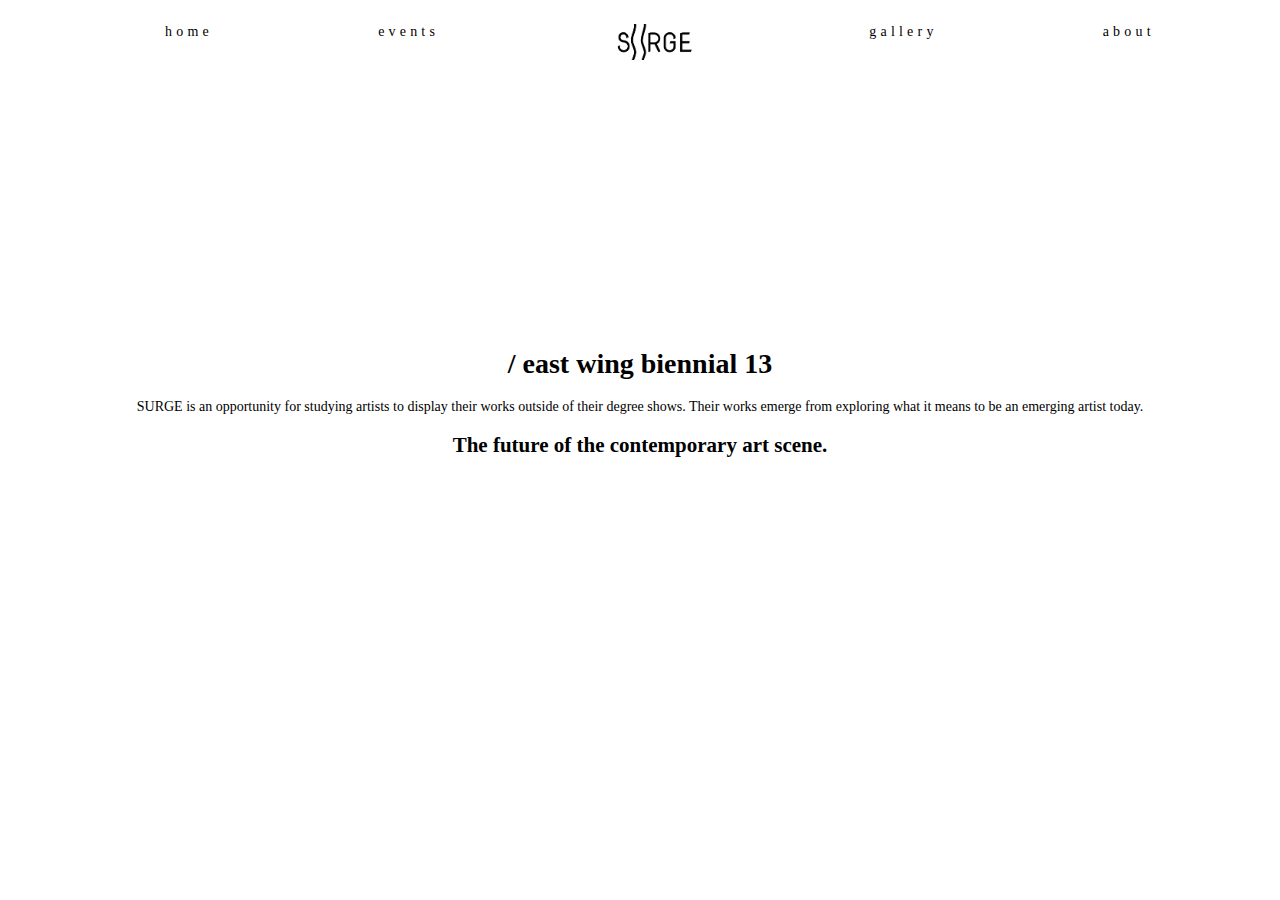
==== index.html @ 56100e1a "Nav logo centered and flex spaced evenly" ====
<!DOCTYPE html>
<html>

<head>
 <meta charset="utf-8">
 <meta name="viewport" content="width=device-width, initial-scale=1">
 <link rel="stylesheet" type="text/css" href="./css/styles.css">
</head>

<body>

 <!--trying to make navigation that gets smaller on scroll-->
 <div class="navbar">
   <ul id=mainnav>
  <li><a href="#">Home</a></li>
  <li><a href="/page2">Events</a></li>
  <li><a href='#index.html' class="logo"> <img src="./images/surgelogo.png" alt="surgelogo" width="100px"></a></li>
  <li><a href="#">Gallery</a></li>
  <li><a href="#">About</a></li>
</ul>
 </div>

 <div class="main">
   <h1>/ east wing biennial 13</h1>
   <p> SURGE is an opportunity for studying artists to display their works outside of their degree shows. Their works emerge from exploring what it means to be an emerging artist today. </p>

   <h2>The future of the contemporary art scene.</h2>

</div>



</body>

</html>
---- css/styles.css ----
body{
  font-family:"Avenir Next","sans-serif";
	margin: 0;
  font-size: 14px;
  color: black;
}

ul {
  list-style: none;
  display: flex;
  justify-content: space-evenly;
}

/*Styling the top navigation bar*/
.navbar {
	overflow: hidden;
	background-color: white;
  text-transform: lowercase;
  font-size: 14px;
  letter-spacing: 0.3em;
  padding-top: 10px
}

/*Styling the navbar links (my buttons)*/
.navbar a{
	color: black;
	text-align: center;
	padding: 18px 40px;
	text-decoration: none;
}
.navbar a.logo {
  padding-top: 10px;
}

/*Change colour of link on hover in navbar*/
.navbar a:hover{
	color: rgb(49 19 124);
  text-transform: lowercase;
  font-size: 16px;
}

.main {
  float: center;
  display: block;
  text-align: center;
  margin: 30vh 10vw
}
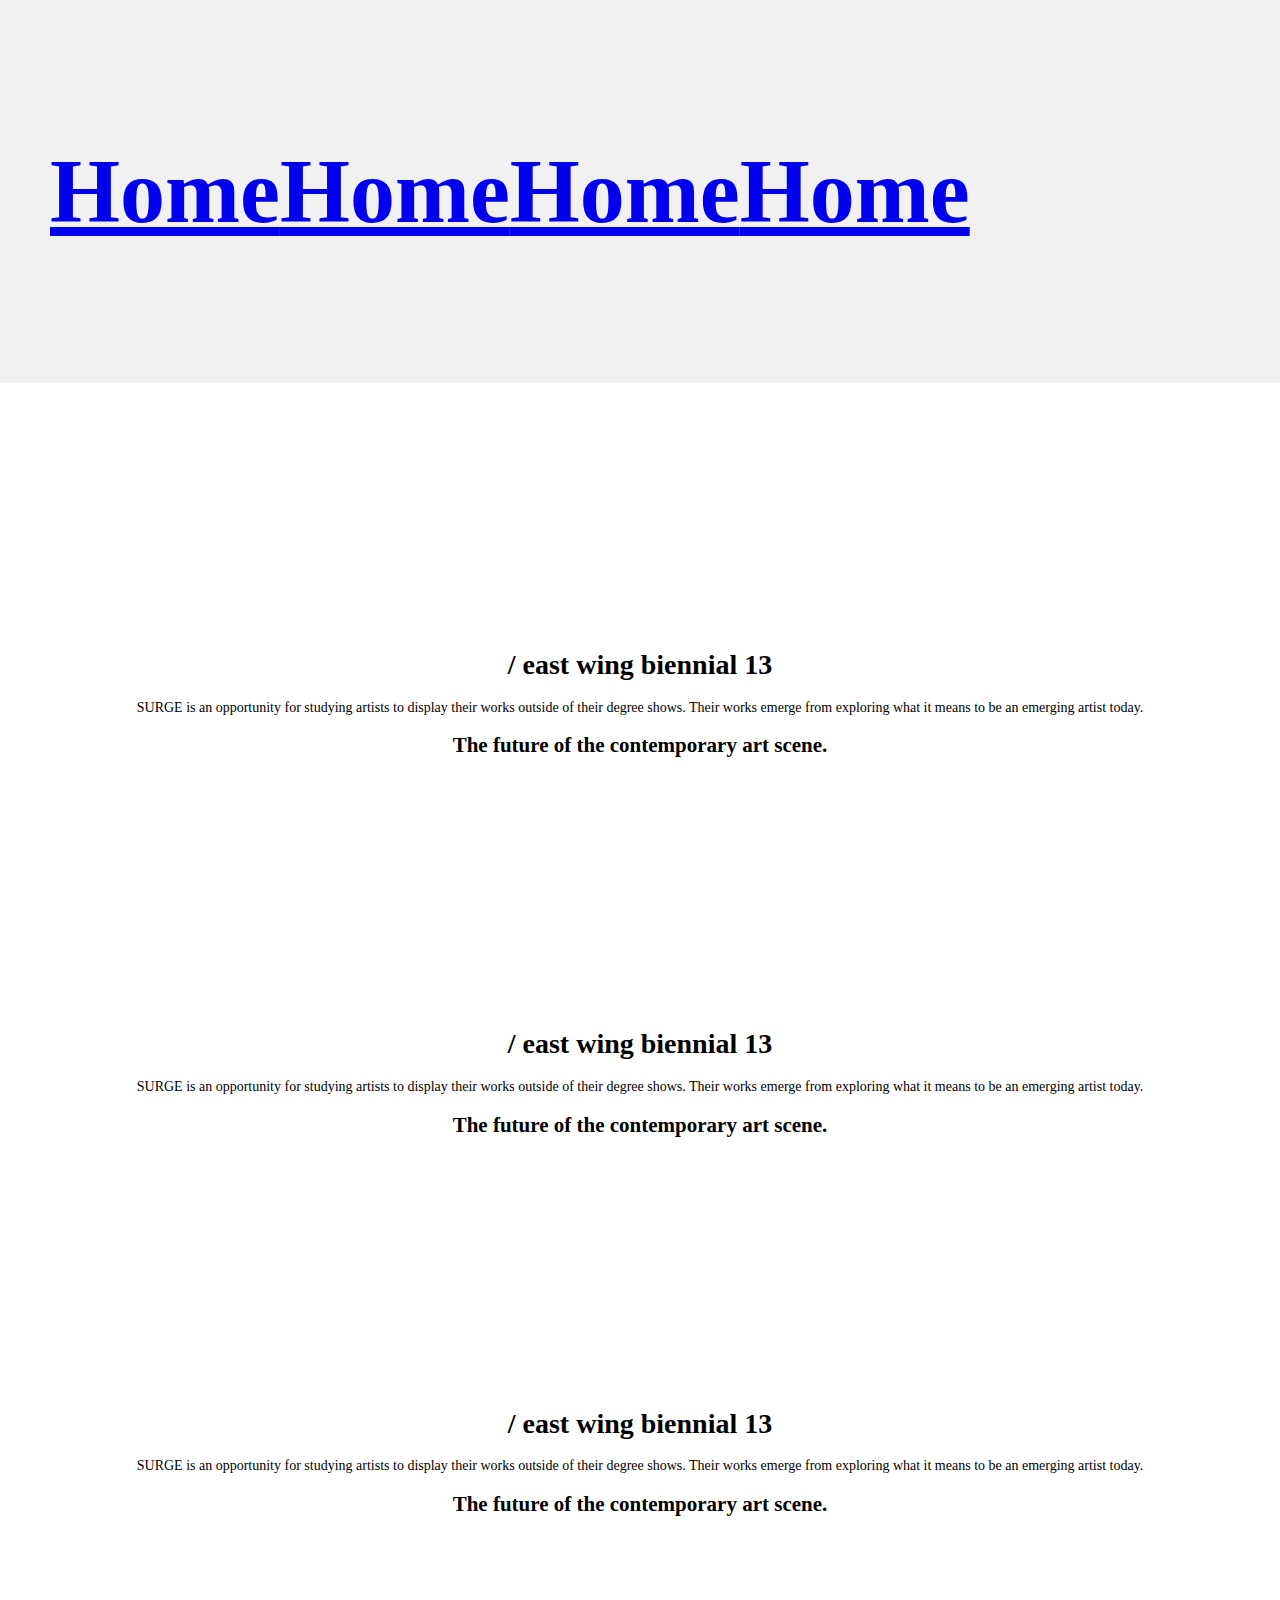
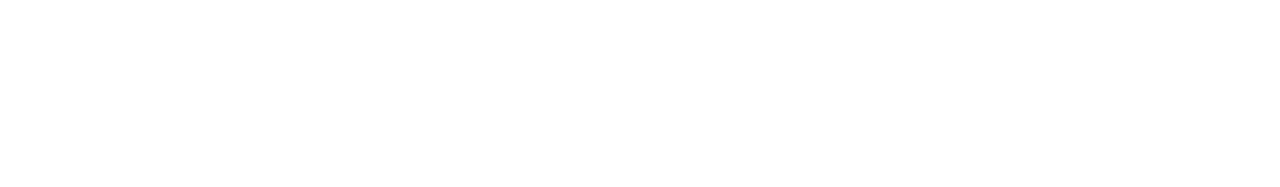
==== commit bb71b46b: "Nav Bar that decreases on scroll" ====
--- a/index.html
+++ b/index.html
@@ -9,16 +9,14 @@
 
 <body>
 
- <!--trying to make navigation that gets smaller on scroll-->
- <div class="navbar">
-   <ul id=mainnav>
-  <li><a href="#">Home</a></li>
-  <li><a href="/page2">Events</a></li>
-  <li><a href='#index.html' class="logo"> <img src="./images/surgelogo.png" alt="surgelogo" width="100px"></a></li>
-  <li><a href="#">Gallery</a></li>
-  <li><a href="#">About</a></li>
+<div id="header">
+  <ul id=headerbuttons>
+  <li><a href='#'>Home</a></li>
+  <li><a href='#'>Home</a></li>
+  <li><a href='#'>Home</a></li>
+  <li><a href='#'>Home</a></li>
 </ul>
- </div>
+</div>
 
  <div class="main">
    <h1>/ east wing biennial 13</h1>
@@ -27,8 +25,29 @@
    <h2>The future of the contemporary art scene.</h2>
 
 </div>
+<div class="main">
+  <h1>/ east wing biennial 13</h1>
+  <p> SURGE is an opportunity for studying artists to display their works outside of their degree shows. Their works emerge from exploring what it means to be an emerging artist today. </p>
 
+  <h2>The future of the contemporary art scene.</h2>
 
+</div>
+<div class="main">
+  <h1>/ east wing biennial 13</h1>
+  <p> SURGE is an opportunity for studying artists to display their works outside of their degree shows. Their works emerge from exploring what it means to be an emerging artist today. </p>
+
+  <h2>The future of the contemporary art scene.</h2>
+
+</div>
+<div class="main">
+  <h1>/ east wing biennial 13</h1>
+  <p> SURGE is an opportunity for studying artists to display their works outside of their degree shows. Their works emerge from exploring what it means to be an emerging artist today. </p>
+
+  <h2>The future of the contemporary art scene.</h2>
+
+</div>
+
+<script src="js/script.js"></script>
 
 </body>
 
--- a/css/styles.css
+++ b/css/styles.css
@@ -8,35 +8,20 @@
 ul {
   list-style: none;
   display: flex;
-  justify-content: space-evenly;
+  flex-align: space-evenly;
 }
 
-/*Styling the top navigation bar*/
-.navbar {
-	overflow: hidden;
-	background-color: white;
-  text-transform: lowercase;
-  font-size: 14px;
-  letter-spacing: 0.3em;
-  padding-top: 10px
-}
-
-/*Styling the navbar links (my buttons)*/
-.navbar a{
-	color: black;
-	text-align: center;
-	padding: 18px 40px;
-	text-decoration: none;
-}
-.navbar a.logo {
-  padding-top: 10px;
-}
-
-/*Change colour of link on hover in navbar*/
-.navbar a:hover{
-	color: rgb(49 19 124);
-  text-transform: lowercase;
-  font-size: 16px;
+#header {
+  background-color: #f1f1f1;
+  padding: 50px 10px;
+  color: black;
+  text-align: center;
+  font-size: 90px;
+  font-weight: bold;
+  position: fixed;
+  top: 0;
+  width: 100%;
+  transition: 0.2s;
 }
 
 .main {
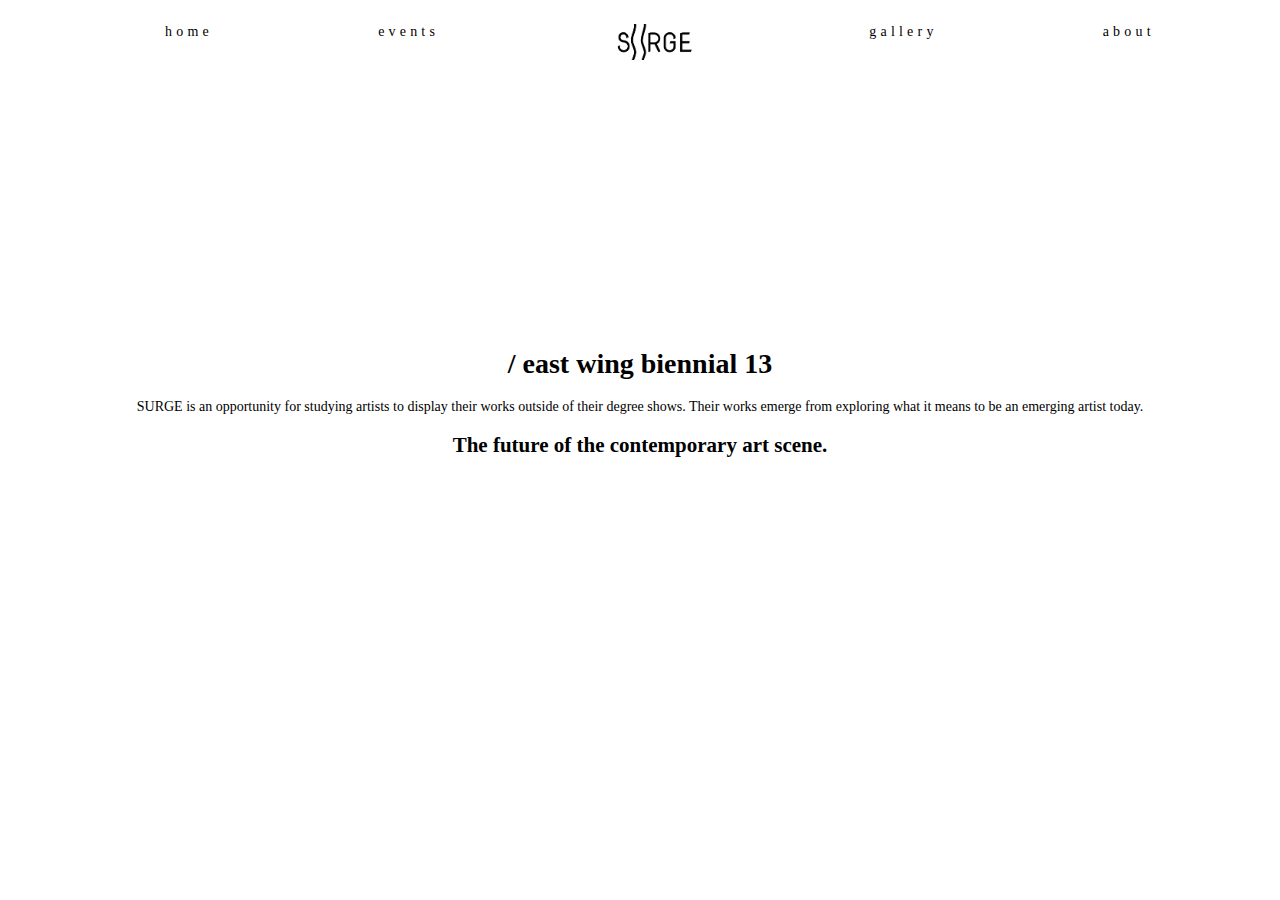
==== commit 8c997567: "Revert "Nav Bar that decreases on scroll"" ====
--- a/index.html
+++ b/index.html
@@ -9,14 +9,16 @@
 
 <body>
 
-<div id="header">
-  <ul id=headerbuttons>
-  <li><a href='#'>Home</a></li>
-  <li><a href='#'>Home</a></li>
-  <li><a href='#'>Home</a></li>
-  <li><a href='#'>Home</a></li>
+ <!--trying to make navigation that gets smaller on scroll-->
+ <div class="navbar">
+   <ul id=mainnav>
+  <li><a href="#">Home</a></li>
+  <li><a href="/page2">Events</a></li>
+  <li><a href='#index.html' class="logo"> <img src="./images/surgelogo.png" alt="surgelogo" width="100px"></a></li>
+  <li><a href="#">Gallery</a></li>
+  <li><a href="#">About</a></li>
 </ul>
-</div>
+ </div>
 
  <div class="main">
    <h1>/ east wing biennial 13</h1>
@@ -25,29 +27,8 @@
    <h2>The future of the contemporary art scene.</h2>
 
 </div>
-<div class="main">
-  <h1>/ east wing biennial 13</h1>
-  <p> SURGE is an opportunity for studying artists to display their works outside of their degree shows. Their works emerge from exploring what it means to be an emerging artist today. </p>
 
-  <h2>The future of the contemporary art scene.</h2>
 
-</div>
-<div class="main">
-  <h1>/ east wing biennial 13</h1>
-  <p> SURGE is an opportunity for studying artists to display their works outside of their degree shows. Their works emerge from exploring what it means to be an emerging artist today. </p>
-
-  <h2>The future of the contemporary art scene.</h2>
-
-</div>
-<div class="main">
-  <h1>/ east wing biennial 13</h1>
-  <p> SURGE is an opportunity for studying artists to display their works outside of their degree shows. Their works emerge from exploring what it means to be an emerging artist today. </p>
-
-  <h2>The future of the contemporary art scene.</h2>
-
-</div>
-
-<script src="js/script.js"></script>
 
 </body>
 
--- a/css/styles.css
+++ b/css/styles.css
@@ -8,20 +8,35 @@
 ul {
   list-style: none;
   display: flex;
-  flex-align: space-evenly;
+  justify-content: space-evenly;
 }
 
-#header {
-  background-color: #f1f1f1;
-  padding: 50px 10px;
-  color: black;
-  text-align: center;
-  font-size: 90px;
-  font-weight: bold;
-  position: fixed;
-  top: 0;
-  width: 100%;
-  transition: 0.2s;
+/*Styling the top navigation bar*/
+.navbar {
+	overflow: hidden;
+	background-color: white;
+  text-transform: lowercase;
+  font-size: 14px;
+  letter-spacing: 0.3em;
+  padding-top: 10px
+}
+
+/*Styling the navbar links (my buttons)*/
+.navbar a{
+	color: black;
+	text-align: center;
+	padding: 18px 40px;
+	text-decoration: none;
+}
+.navbar a.logo {
+  padding-top: 10px;
+}
+
+/*Change colour of link on hover in navbar*/
+.navbar a:hover{
+	color: rgb(49 19 124);
+  text-transform: lowercase;
+  font-size: 16px;
 }
 
 .main {
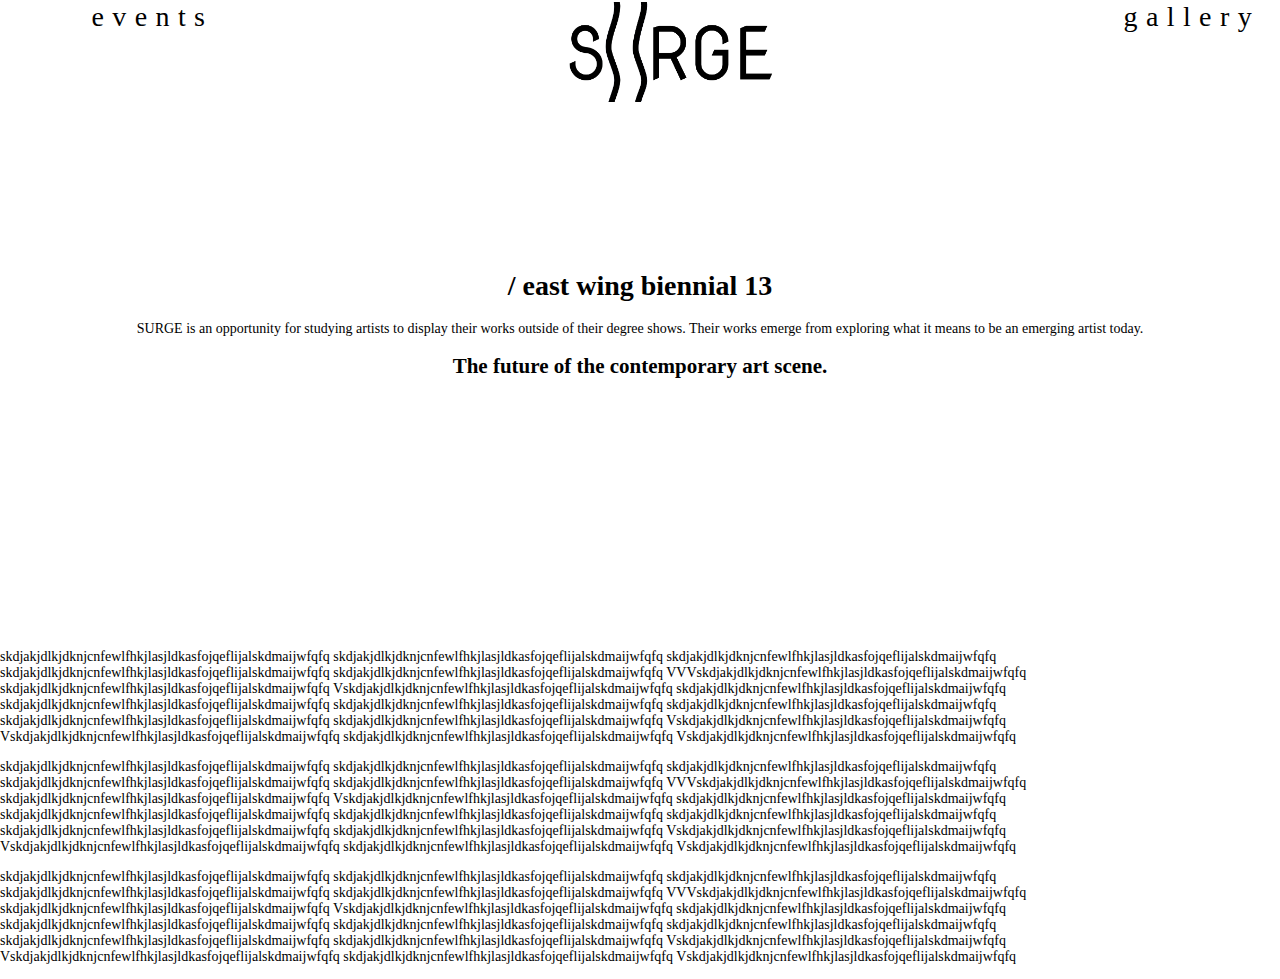
==== commit 303d3603: "Added Nav Wrapper" ====
--- a/index.html
+++ b/index.html
@@ -10,15 +10,19 @@
 <body>
 
  <!--trying to make navigation that gets smaller on scroll-->
+ <nav role="navigation">
+     <div id="nav-wrapper">
  <div class="navbar">
    <ul id=mainnav>
   <li><a href="#">Home</a></li>
   <li><a href="/page2">Events</a></li>
-  <li><a href='#index.html' class="logo"> <img src="./images/surgelogo.png" alt="surgelogo" width="100px"></a></li>
+  <li><a href='#index.html' id="logo"> <img src="./images/surgelogo.png" alt="surgelogo" height="50px"></a></li>
   <li><a href="#">Gallery</a></li>
   <li><a href="#">About</a></li>
 </ul>
  </div>
+</div>
+</nav>
 
  <div class="main">
    <h1>/ east wing biennial 13</h1>
@@ -28,8 +32,66 @@
 
 </div>
 
+<p> skdjakjdlkjdknjcnfewlfhkjlasjldkasfojqeflijalskdmaijwfqfq
+  skdjakjdlkjdknjcnfewlfhkjlasjldkasfojqeflijalskdmaijwfqfq
+  skdjakjdlkjdknjcnfewlfhkjlasjldkasfojqeflijalskdmaijwfqfq
+  skdjakjdlkjdknjcnfewlfhkjlasjldkasfojqeflijalskdmaijwfqfq
+  skdjakjdlkjdknjcnfewlfhkjlasjldkasfojqeflijalskdmaijwfqfq
+VVVskdjakjdlkjdknjcnfewlfhkjlasjldkasfojqeflijalskdmaijwfqfq
+skdjakjdlkjdknjcnfewlfhkjlasjldkasfojqeflijalskdmaijwfqfq
+Vskdjakjdlkjdknjcnfewlfhkjlasjldkasfojqeflijalskdmaijwfqfq
+skdjakjdlkjdknjcnfewlfhkjlasjldkasfojqeflijalskdmaijwfqfq
+skdjakjdlkjdknjcnfewlfhkjlasjldkasfojqeflijalskdmaijwfqfq
+skdjakjdlkjdknjcnfewlfhkjlasjldkasfojqeflijalskdmaijwfqfq
+skdjakjdlkjdknjcnfewlfhkjlasjldkasfojqeflijalskdmaijwfqfq
+skdjakjdlkjdknjcnfewlfhkjlasjldkasfojqeflijalskdmaijwfqfq
+skdjakjdlkjdknjcnfewlfhkjlasjldkasfojqeflijalskdmaijwfqfq
+Vskdjakjdlkjdknjcnfewlfhkjlasjldkasfojqeflijalskdmaijwfqfq
+Vskdjakjdlkjdknjcnfewlfhkjlasjldkasfojqeflijalskdmaijwfqfq
+skdjakjdlkjdknjcnfewlfhkjlasjldkasfojqeflijalskdmaijwfqfq
+Vskdjakjdlkjdknjcnfewlfhkjlasjldkasfojqeflijalskdmaijwfqfq
+</p>
+<p> skdjakjdlkjdknjcnfewlfhkjlasjldkasfojqeflijalskdmaijwfqfq
+  skdjakjdlkjdknjcnfewlfhkjlasjldkasfojqeflijalskdmaijwfqfq
+  skdjakjdlkjdknjcnfewlfhkjlasjldkasfojqeflijalskdmaijwfqfq
+  skdjakjdlkjdknjcnfewlfhkjlasjldkasfojqeflijalskdmaijwfqfq
+  skdjakjdlkjdknjcnfewlfhkjlasjldkasfojqeflijalskdmaijwfqfq
+VVVskdjakjdlkjdknjcnfewlfhkjlasjldkasfojqeflijalskdmaijwfqfq
+skdjakjdlkjdknjcnfewlfhkjlasjldkasfojqeflijalskdmaijwfqfq
+Vskdjakjdlkjdknjcnfewlfhkjlasjldkasfojqeflijalskdmaijwfqfq
+skdjakjdlkjdknjcnfewlfhkjlasjldkasfojqeflijalskdmaijwfqfq
+skdjakjdlkjdknjcnfewlfhkjlasjldkasfojqeflijalskdmaijwfqfq
+skdjakjdlkjdknjcnfewlfhkjlasjldkasfojqeflijalskdmaijwfqfq
+skdjakjdlkjdknjcnfewlfhkjlasjldkasfojqeflijalskdmaijwfqfq
+skdjakjdlkjdknjcnfewlfhkjlasjldkasfojqeflijalskdmaijwfqfq
+skdjakjdlkjdknjcnfewlfhkjlasjldkasfojqeflijalskdmaijwfqfq
+Vskdjakjdlkjdknjcnfewlfhkjlasjldkasfojqeflijalskdmaijwfqfq
+Vskdjakjdlkjdknjcnfewlfhkjlasjldkasfojqeflijalskdmaijwfqfq
+skdjakjdlkjdknjcnfewlfhkjlasjldkasfojqeflijalskdmaijwfqfq
+Vskdjakjdlkjdknjcnfewlfhkjlasjldkasfojqeflijalskdmaijwfqfq
+</p>
+<p> skdjakjdlkjdknjcnfewlfhkjlasjldkasfojqeflijalskdmaijwfqfq
+  skdjakjdlkjdknjcnfewlfhkjlasjldkasfojqeflijalskdmaijwfqfq
+  skdjakjdlkjdknjcnfewlfhkjlasjldkasfojqeflijalskdmaijwfqfq
+  skdjakjdlkjdknjcnfewlfhkjlasjldkasfojqeflijalskdmaijwfqfq
+  skdjakjdlkjdknjcnfewlfhkjlasjldkasfojqeflijalskdmaijwfqfq
+VVVskdjakjdlkjdknjcnfewlfhkjlasjldkasfojqeflijalskdmaijwfqfq
+skdjakjdlkjdknjcnfewlfhkjlasjldkasfojqeflijalskdmaijwfqfq
+Vskdjakjdlkjdknjcnfewlfhkjlasjldkasfojqeflijalskdmaijwfqfq
+skdjakjdlkjdknjcnfewlfhkjlasjldkasfojqeflijalskdmaijwfqfq
+skdjakjdlkjdknjcnfewlfhkjlasjldkasfojqeflijalskdmaijwfqfq
+skdjakjdlkjdknjcnfewlfhkjlasjldkasfojqeflijalskdmaijwfqfq
+skdjakjdlkjdknjcnfewlfhkjlasjldkasfojqeflijalskdmaijwfqfq
+skdjakjdlkjdknjcnfewlfhkjlasjldkasfojqeflijalskdmaijwfqfq
+skdjakjdlkjdknjcnfewlfhkjlasjldkasfojqeflijalskdmaijwfqfq
+Vskdjakjdlkjdknjcnfewlfhkjlasjldkasfojqeflijalskdmaijwfqfq
+Vskdjakjdlkjdknjcnfewlfhkjlasjldkasfojqeflijalskdmaijwfqfq
+skdjakjdlkjdknjcnfewlfhkjlasjldkasfojqeflijalskdmaijwfqfq
+Vskdjakjdlkjdknjcnfewlfhkjlasjldkasfojqeflijalskdmaijwfqfq
+</p>
 
 
+<script src="js/script.js"></script>
 </body>
 
 </html>
--- a/css/styles.css
+++ b/css/styles.css
@@ -10,7 +10,12 @@
   display: flex;
   justify-content: space-evenly;
 }
-
+#nav-wrapper {
+    position: fixed;
+    top: 0; left: 0;
+    width: 100%;
+    scale: 2;
+}
 /*Styling the top navigation bar*/
 .navbar {
 	overflow: hidden;
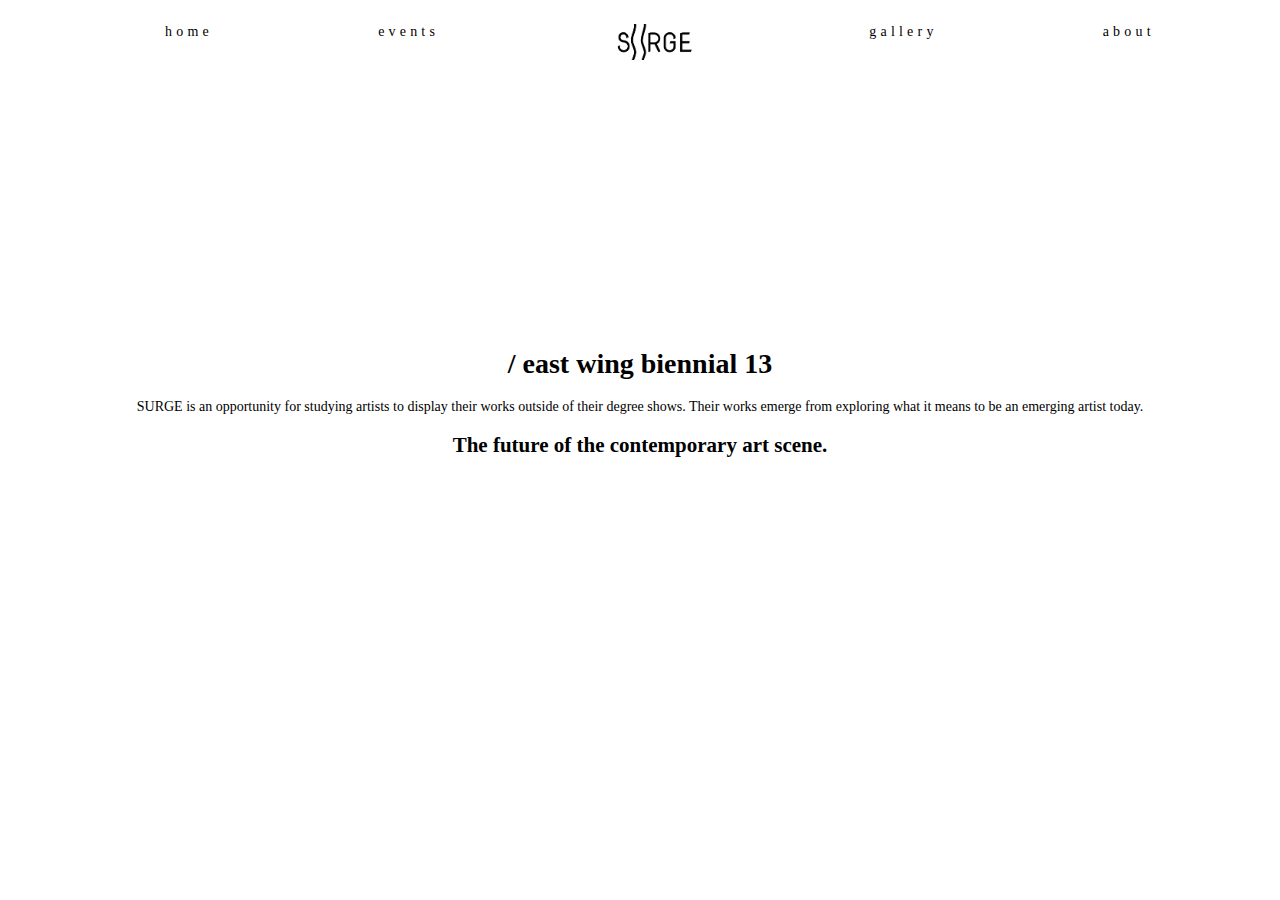
==== commit 38639d0c: "Revert "Added Nav Wrapper"" ====
--- a/index.html
+++ b/index.html
@@ -10,19 +10,15 @@
 <body>
 
  <!--trying to make navigation that gets smaller on scroll-->
- <nav role="navigation">
-     <div id="nav-wrapper">
  <div class="navbar">
    <ul id=mainnav>
   <li><a href="#">Home</a></li>
   <li><a href="/page2">Events</a></li>
-  <li><a href='#index.html' id="logo"> <img src="./images/surgelogo.png" alt="surgelogo" height="50px"></a></li>
+  <li><a href='#index.html' class="logo"> <img src="./images/surgelogo.png" alt="surgelogo" width="100px"></a></li>
   <li><a href="#">Gallery</a></li>
   <li><a href="#">About</a></li>
 </ul>
  </div>
-</div>
-</nav>
 
  <div class="main">
    <h1>/ east wing biennial 13</h1>
@@ -32,66 +28,8 @@
 
 </div>
 
-<p> skdjakjdlkjdknjcnfewlfhkjlasjldkasfojqeflijalskdmaijwfqfq
-  skdjakjdlkjdknjcnfewlfhkjlasjldkasfojqeflijalskdmaijwfqfq
-  skdjakjdlkjdknjcnfewlfhkjlasjldkasfojqeflijalskdmaijwfqfq
-  skdjakjdlkjdknjcnfewlfhkjlasjldkasfojqeflijalskdmaijwfqfq
-  skdjakjdlkjdknjcnfewlfhkjlasjldkasfojqeflijalskdmaijwfqfq
-VVVskdjakjdlkjdknjcnfewlfhkjlasjldkasfojqeflijalskdmaijwfqfq
-skdjakjdlkjdknjcnfewlfhkjlasjldkasfojqeflijalskdmaijwfqfq
-Vskdjakjdlkjdknjcnfewlfhkjlasjldkasfojqeflijalskdmaijwfqfq
-skdjakjdlkjdknjcnfewlfhkjlasjldkasfojqeflijalskdmaijwfqfq
-skdjakjdlkjdknjcnfewlfhkjlasjldkasfojqeflijalskdmaijwfqfq
-skdjakjdlkjdknjcnfewlfhkjlasjldkasfojqeflijalskdmaijwfqfq
-skdjakjdlkjdknjcnfewlfhkjlasjldkasfojqeflijalskdmaijwfqfq
-skdjakjdlkjdknjcnfewlfhkjlasjldkasfojqeflijalskdmaijwfqfq
-skdjakjdlkjdknjcnfewlfhkjlasjldkasfojqeflijalskdmaijwfqfq
-Vskdjakjdlkjdknjcnfewlfhkjlasjldkasfojqeflijalskdmaijwfqfq
-Vskdjakjdlkjdknjcnfewlfhkjlasjldkasfojqeflijalskdmaijwfqfq
-skdjakjdlkjdknjcnfewlfhkjlasjldkasfojqeflijalskdmaijwfqfq
-Vskdjakjdlkjdknjcnfewlfhkjlasjldkasfojqeflijalskdmaijwfqfq
-</p>
-<p> skdjakjdlkjdknjcnfewlfhkjlasjldkasfojqeflijalskdmaijwfqfq
-  skdjakjdlkjdknjcnfewlfhkjlasjldkasfojqeflijalskdmaijwfqfq
-  skdjakjdlkjdknjcnfewlfhkjlasjldkasfojqeflijalskdmaijwfqfq
-  skdjakjdlkjdknjcnfewlfhkjlasjldkasfojqeflijalskdmaijwfqfq
-  skdjakjdlkjdknjcnfewlfhkjlasjldkasfojqeflijalskdmaijwfqfq
-VVVskdjakjdlkjdknjcnfewlfhkjlasjldkasfojqeflijalskdmaijwfqfq
-skdjakjdlkjdknjcnfewlfhkjlasjldkasfojqeflijalskdmaijwfqfq
-Vskdjakjdlkjdknjcnfewlfhkjlasjldkasfojqeflijalskdmaijwfqfq
-skdjakjdlkjdknjcnfewlfhkjlasjldkasfojqeflijalskdmaijwfqfq
-skdjakjdlkjdknjcnfewlfhkjlasjldkasfojqeflijalskdmaijwfqfq
-skdjakjdlkjdknjcnfewlfhkjlasjldkasfojqeflijalskdmaijwfqfq
-skdjakjdlkjdknjcnfewlfhkjlasjldkasfojqeflijalskdmaijwfqfq
-skdjakjdlkjdknjcnfewlfhkjlasjldkasfojqeflijalskdmaijwfqfq
-skdjakjdlkjdknjcnfewlfhkjlasjldkasfojqeflijalskdmaijwfqfq
-Vskdjakjdlkjdknjcnfewlfhkjlasjldkasfojqeflijalskdmaijwfqfq
-Vskdjakjdlkjdknjcnfewlfhkjlasjldkasfojqeflijalskdmaijwfqfq
-skdjakjdlkjdknjcnfewlfhkjlasjldkasfojqeflijalskdmaijwfqfq
-Vskdjakjdlkjdknjcnfewlfhkjlasjldkasfojqeflijalskdmaijwfqfq
-</p>
-<p> skdjakjdlkjdknjcnfewlfhkjlasjldkasfojqeflijalskdmaijwfqfq
-  skdjakjdlkjdknjcnfewlfhkjlasjldkasfojqeflijalskdmaijwfqfq
-  skdjakjdlkjdknjcnfewlfhkjlasjldkasfojqeflijalskdmaijwfqfq
-  skdjakjdlkjdknjcnfewlfhkjlasjldkasfojqeflijalskdmaijwfqfq
-  skdjakjdlkjdknjcnfewlfhkjlasjldkasfojqeflijalskdmaijwfqfq
-VVVskdjakjdlkjdknjcnfewlfhkjlasjldkasfojqeflijalskdmaijwfqfq
-skdjakjdlkjdknjcnfewlfhkjlasjldkasfojqeflijalskdmaijwfqfq
-Vskdjakjdlkjdknjcnfewlfhkjlasjldkasfojqeflijalskdmaijwfqfq
-skdjakjdlkjdknjcnfewlfhkjlasjldkasfojqeflijalskdmaijwfqfq
-skdjakjdlkjdknjcnfewlfhkjlasjldkasfojqeflijalskdmaijwfqfq
-skdjakjdlkjdknjcnfewlfhkjlasjldkasfojqeflijalskdmaijwfqfq
-skdjakjdlkjdknjcnfewlfhkjlasjldkasfojqeflijalskdmaijwfqfq
-skdjakjdlkjdknjcnfewlfhkjlasjldkasfojqeflijalskdmaijwfqfq
-skdjakjdlkjdknjcnfewlfhkjlasjldkasfojqeflijalskdmaijwfqfq
-Vskdjakjdlkjdknjcnfewlfhkjlasjldkasfojqeflijalskdmaijwfqfq
-Vskdjakjdlkjdknjcnfewlfhkjlasjldkasfojqeflijalskdmaijwfqfq
-skdjakjdlkjdknjcnfewlfhkjlasjldkasfojqeflijalskdmaijwfqfq
-Vskdjakjdlkjdknjcnfewlfhkjlasjldkasfojqeflijalskdmaijwfqfq
-</p>
 
 
-<script src="js/script.js"></script>
 </body>
 
 </html>
--- a/css/styles.css
+++ b/css/styles.css
@@ -10,12 +10,7 @@
   display: flex;
   justify-content: space-evenly;
 }
-#nav-wrapper {
-    position: fixed;
-    top: 0; left: 0;
-    width: 100%;
-    scale: 2;
-}
+
 /*Styling the top navigation bar*/
 .navbar {
 	overflow: hidden;
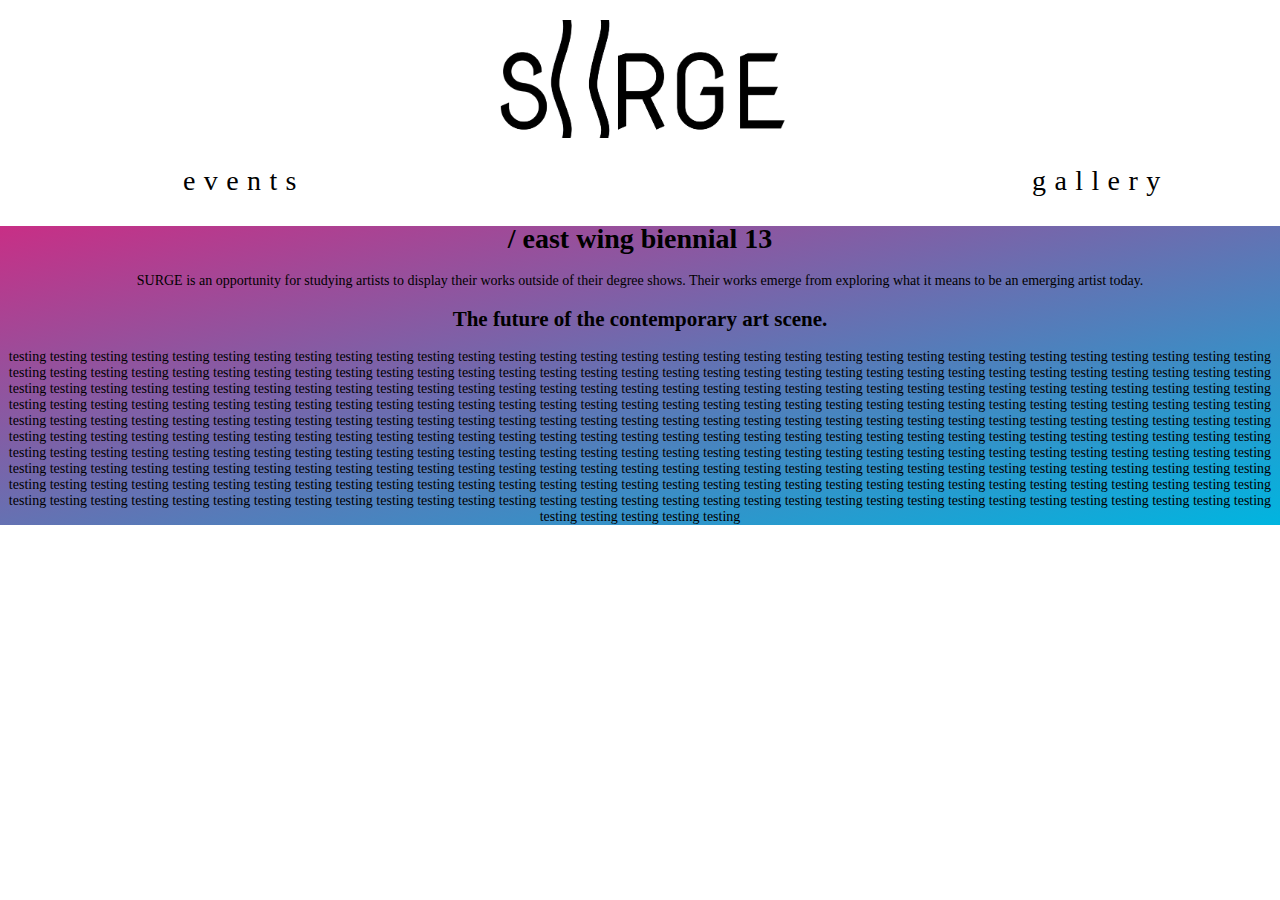
==== commit 7da5727f: "Top Logo and Sticky Nav" ====
--- a/index.html
+++ b/index.html
@@ -8,28 +8,30 @@
 </head>
 
 <body>
-
- <!--trying to make navigation that gets smaller on scroll-->
+  <!--Adding in a logo image above the nav bar-->
+  <div class= "toplogo">
+<a href='#index.html'> <img src="./images/surgelogo.png" alt="surgelogo" width="150px"></a></li>
+ <!--sticky nav bar below logo image-->
+</div>
+<div id=navwrapper>
  <div class="navbar">
-   <ul id=mainnav>
-  <li><a href="#">Home</a></li>
-  <li><a href="/page2">Events</a></li>
-  <li><a href='#index.html' class="logo"> <img src="./images/surgelogo.png" alt="surgelogo" width="100px"></a></li>
-  <li><a href="#">Gallery</a></li>
-  <li><a href="#">About</a></li>
-</ul>
+  <ul id=mainnav>
+    <li><a href="#">Home</a></li>
+    <li><a href="/page2">Events</a></li> <span id=homelogo>
+    <li><a href='#index.html' class="logo"> <img src="./images/surgelogo.png" alt="surgelogo" width="100px"></a></li></span>
+    <li><a href="#">Gallery</a></li>
+    <li><a href="#">About</a></li>
+  </ul>
  </div>
+</div>
 
  <div class="main">
    <h1>/ east wing biennial 13</h1>
    <p> SURGE is an opportunity for studying artists to display their works outside of their degree shows. Their works emerge from exploring what it means to be an emerging artist today. </p>
 
    <h2>The future of the contemporary art scene.</h2>
-
+<p> testing testing testing testing testing testing testing testing testing testing testing testing testing testing testing testing testing testing testing testing testing testing testing testing testing testing testing testing testing testing testing testing testing testing testing testing testing testing testing testing testing testing testing testing testing testing testing testing testing testing testing testing testing testing testing testing testing testing testing testing testing testing testing testing testing testing testing testing testing testing testing testing testing testing testing testing testing testing testing testing testing testing testing testing testing testing testing testing testing testing testing testing testing testing testing testing testing testing testing testing testing testing testing testing testing testing testing testing testing testing testing testing testing testing testing testing testing testing testing testing testing testing testing testing testing testing testing testing testing testing testing testing testing testing testing testing testing testing testing testing testing testing testing testing testing testing testing testing testing testing testing testing testing testing testing testing testing testing testing testing testing testing testing testing testing testing testing testing testing testing testing testing testing testing testing testing testing testing testing testing testing testing testing testing testing testing testing testing testing testing testing testing testing testing testing testing testing testing testing testing testing testing testing testing testing testing testing testing testing testing testing testing testing testing testing testing testing testing testing testing testing testing testing testing testing testing testing testing testing testing testing testing testing testing testing testing testing testing testing testing testing testing testing testing testing testing testing testing testing testing testing testing testing testing testing testing testing testing testing testing testing testing testing testing testing testing testing testing testing testing testing testing testing testing testing testing testing testing testing testing testing testing testing testing testing testing testing testing testing testing testing testing testing testing testing testing testing testing testing testing testing testing testing testing testing testing testing testing testing testing testing testing testing testing testing
+</p>
 </div>
-
-
-
 </body>
-
 </html>
--- a/css/styles.css
+++ b/css/styles.css
@@ -5,13 +5,28 @@
   color: black;
 }
 
-ul {
-  list-style: none;
-  display: flex;
-  justify-content: space-evenly;
+.toplogo img{
+  display: block;
+  margin-left: auto;
+  margin-right: auto;
+  width: 30%;
+  padding-top: 20px;
 }
 
+.toplogo img:hover {
+  -webkit-transform: scaleX(-1);
+  transform: scaleX(-1);
+}
+
+
 /*Styling the top navigation bar*/
+#navwrapper {
+  position: sticky;
+  top: 0; left: 0;
+  width: 100%;
+  scale: 2;
+}
+
 .navbar {
 	overflow: hidden;
 	background-color: white;
@@ -19,8 +34,18 @@
   font-size: 14px;
   letter-spacing: 0.3em;
   padding-top: 10px
+  position: sticky;
 }
 
+#mainnav{
+  list-style: none;
+  display: flex;
+  justify-content: space-evenly;
+}
+
+.navbar img {
+  display: none;
+}
 /*Styling the navbar links (my buttons)*/
 .navbar a{
 	color: black;
@@ -44,4 +69,6 @@
   display: block;
   text-align: center;
   margin: 30vh 10vw
+  background-color: rgb(201, 46, 133); /*For browsers that do not support gradients */
+  background-image:repeating-linear-gradient(to bottom right, rgb(201, 46, 133),rgb(0, 181, 224) );
 }
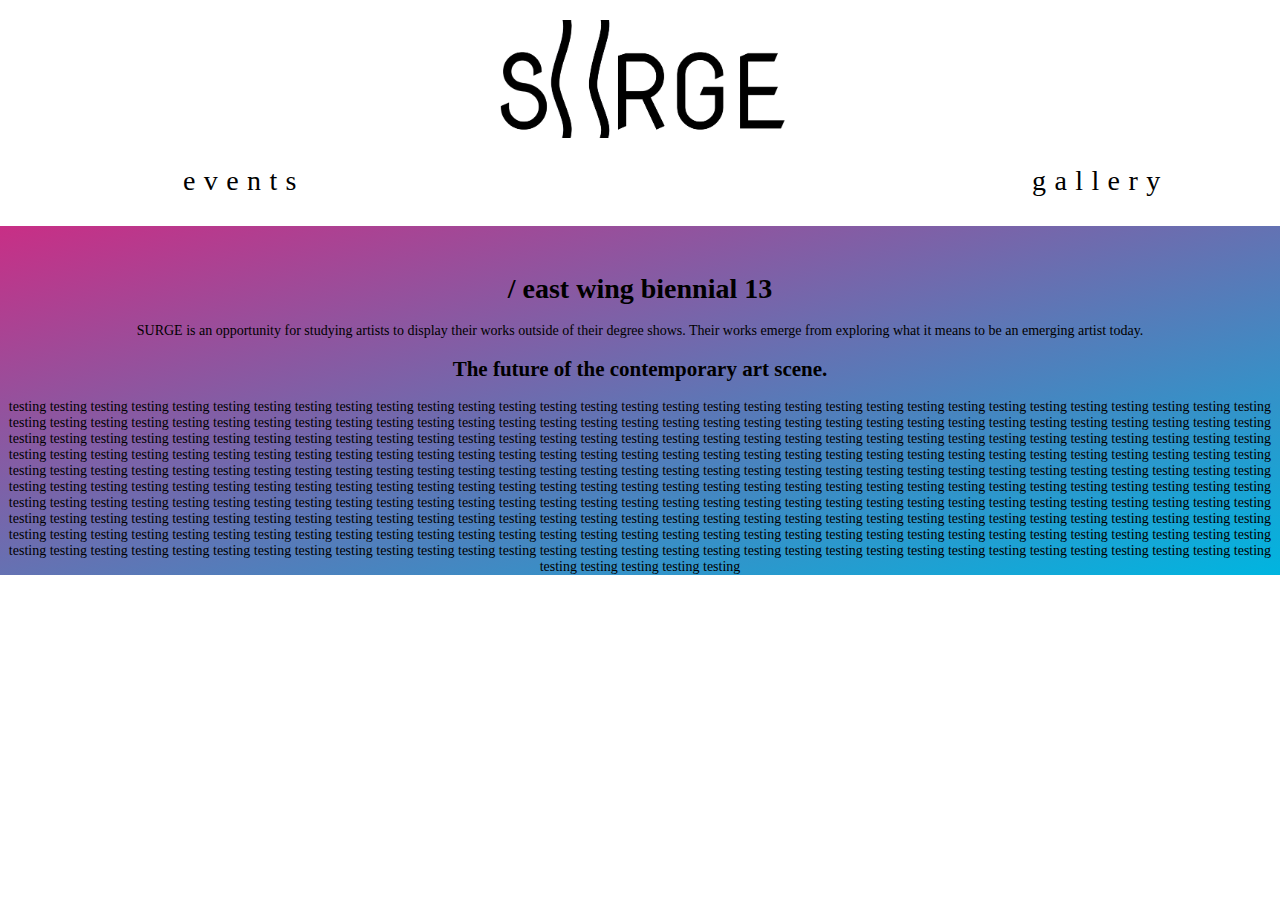
==== commit b362b86b: "Padding for Main h1" ====
--- a/index.html
+++ b/index.html
@@ -11,8 +11,8 @@
   <!--Adding in a logo image above the nav bar-->
   <div class= "toplogo">
 <a href='#index.html'> <img src="./images/surgelogo.png" alt="surgelogo" width="150px"></a></li>
+</div>
  <!--sticky nav bar below logo image-->
-</div>
 <div id=navwrapper>
  <div class="navbar">
   <ul id=mainnav>
--- a/css/styles.css
+++ b/css/styles.css
@@ -17,7 +17,6 @@
   -webkit-transform: scaleX(-1);
   transform: scaleX(-1);
 }
-
 
 /*Styling the top navigation bar*/
 #navwrapper {
@@ -57,12 +56,8 @@
   padding-top: 10px;
 }
 
-/*Change colour of link on hover in navbar*/
-.navbar a:hover{
-	color: rgb(49 19 124);
-  text-transform: lowercase;
-  font-size: 16px;
-}
+/*Change the size of link font hover in navbar*/
+
 
 .main {
   float: center;
@@ -72,3 +67,7 @@
   background-color: rgb(201, 46, 133); /*For browsers that do not support gradients */
   background-image:repeating-linear-gradient(to bottom right, rgb(201, 46, 133),rgb(0, 181, 224) );
 }
+
+.main h1 {
+  padding-top: 50px;
+}
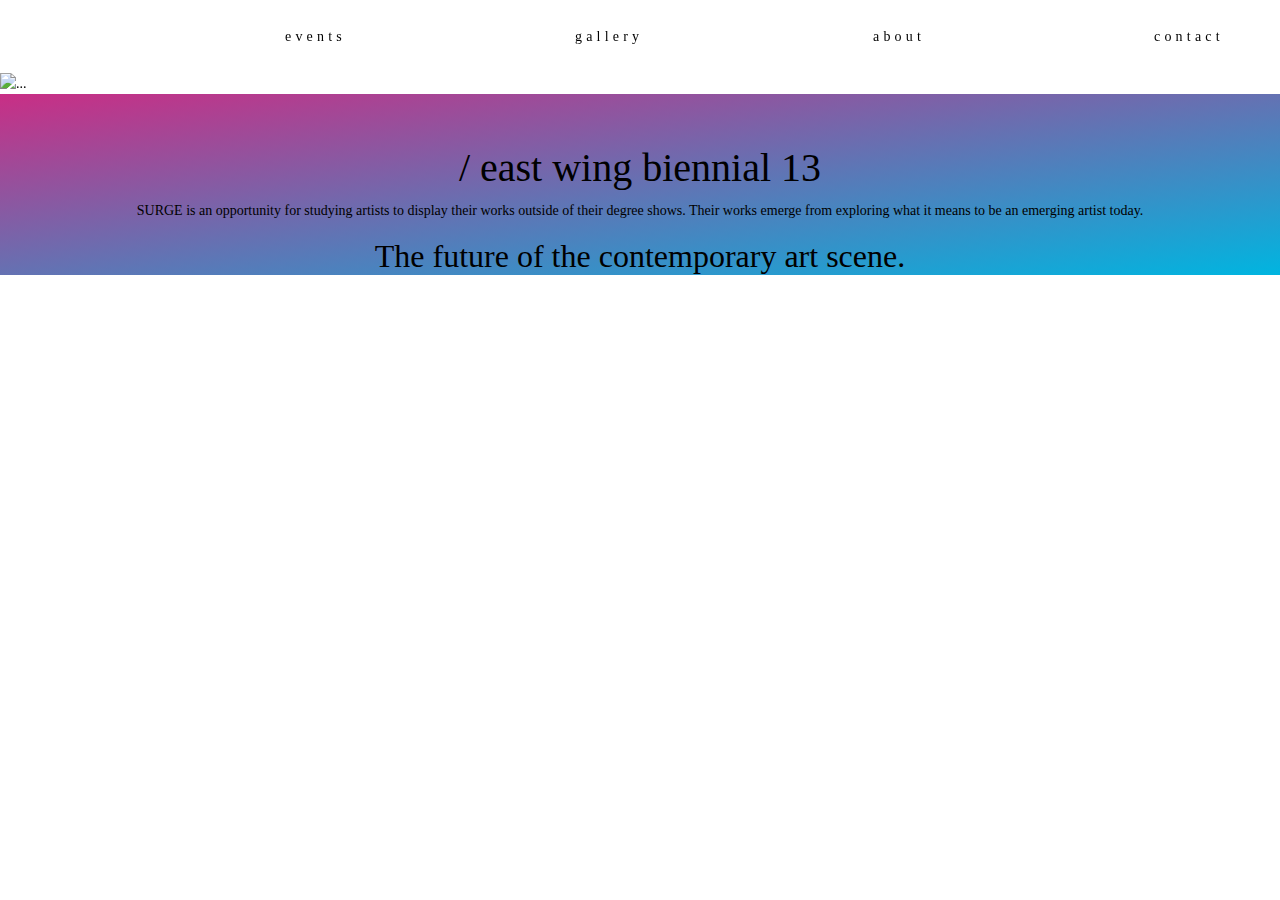
==== commit 8642df73: "things from lesson" ====
--- a/index.html
+++ b/index.html
@@ -4,34 +4,59 @@
 <head>
  <meta charset="utf-8">
  <meta name="viewport" content="width=device-width, initial-scale=1">
+<link rel="stylesheet" href="https://stackpath.bootstrapcdn.com/bootstrap/4.3.1/css/bootstrap.min.css" integrity="sha384-ggOyR0iXCbMQv3Xipma34MD+dH/1fQ784/j6cY/iJTQUOhcWr7x9JvoRxT2MZw1T" crossorigin="anonymous">
  <link rel="stylesheet" type="text/css" href="./css/styles.css">
 </head>
 
 <body>
-  <!--Adding in a logo image above the nav bar-->
-  <div class= "toplogo">
-<a href='#index.html'> <img src="./images/surgelogo.png" alt="surgelogo" width="150px"></a></li>
+
+ <!--Navigation bar bit with links at the top of the page-->
+ <div class="navbar">
+  <a href='#index.html' class="logo"> <img src="./images/surgelogo.png" alt="surgelogo" width="100px"></a>
+  <a href="/page2">Events</a>
+  <a href="#">Gallery</a>
+  <a href="#">About</a>
+  <a href="#" class="right">Contact</a>
+ </div>
+
+   <div id="carouselExampleIndicators" class="carousel slide" data-ride="carousel">
+  <ol class="carousel-indicators">
+    <li data-target="#carouselExampleIndicators" data-slide-to="0" class="active"></li>
+    <li data-target="#carouselExampleIndicators" data-slide-to="1"></li>
+    <li data-target="#carouselExampleIndicators" data-slide-to="2"></li>
+  </ol>
+  <div class="carousel-inner">
+    <div class="carousel-item active">
+      <img src="..." class="d-block w-100" alt="...">
+    </div>
+    <div class="carousel-item">
+      <img src="..." class="d-block w-100" alt="...">
+    </div>
+    <div class="carousel-item">
+      <img src="..." class="d-block w-100" alt="...">
+    </div>
+  </div>
+  <a class="carousel-control-prev" href="#carouselExampleIndicators" role="button" data-slide="prev">
+    <span class="carousel-control-prev-icon" aria-hidden="true"></span>
+    <span class="sr-only">Previous</span>
+  </a>
+  <a class="carousel-control-next" href="#carouselExampleIndicators" role="button" data-slide="next">
+    <span class="carousel-control-next-icon" aria-hidden="true"></span>
+    <span class="sr-only">Next</span>
+  </a>
 </div>
- <!--sticky nav bar below logo image-->
-<div id=navwrapper>
- <div class="navbar">
-  <ul id=mainnav>
-    <li><a href="#">Home</a></li>
-    <li><a href="/page2">Events</a></li> <span id=homelogo>
-    <li><a href='#index.html' class="logo"> <img src="./images/surgelogo.png" alt="surgelogo" width="100px"></a></li></span>
-    <li><a href="#">Gallery</a></li>
-    <li><a href="#">About</a></li>
-  </ul>
- </div>
-</div>
-
  <div class="main">
+   
    <h1>/ east wing biennial 13</h1>
    <p> SURGE is an opportunity for studying artists to display their works outside of their degree shows. Their works emerge from exploring what it means to be an emerging artist today. </p>
 
    <h2>The future of the contemporary art scene.</h2>
-<p> testing testing testing testing testing testing testing testing testing testing testing testing testing testing testing testing testing testing testing testing testing testing testing testing testing testing testing testing testing testing testing testing testing testing testing testing testing testing testing testing testing testing testing testing testing testing testing testing testing testing testing testing testing testing testing testing testing testing testing testing testing testing testing testing testing testing testing testing testing testing testing testing testing testing testing testing testing testing testing testing testing testing testing testing testing testing testing testing testing testing testing testing testing testing testing testing testing testing testing testing testing testing testing testing testing testing testing testing testing testing testing testing testing testing testing testing testing testing testing testing testing testing testing testing testing testing testing testing testing testing testing testing testing testing testing testing testing testing testing testing testing testing testing testing testing testing testing testing testing testing testing testing testing testing testing testing testing testing testing testing testing testing testing testing testing testing testing testing testing testing testing testing testing testing testing testing testing testing testing testing testing testing testing testing testing testing testing testing testing testing testing testing testing testing testing testing testing testing testing testing testing testing testing testing testing testing testing testing testing testing testing testing testing testing testing testing testing testing testing testing testing testing testing testing testing testing testing testing testing testing testing testing testing testing testing testing testing testing testing testing testing testing testing testing testing testing testing testing testing testing testing testing testing testing testing testing testing testing testing testing testing testing testing testing testing testing testing testing testing testing testing testing testing testing testing testing testing testing testing testing testing testing testing testing testing testing testing testing testing testing testing testing testing testing testing testing testing testing testing testing testing testing testing testing testing testing testing testing testing testing testing testing testing testing testing
-</p>
+
+
 </div>
+
+
+
 </body>
+
 </html>
--- a/css/styles.css
+++ b/css/styles.css
@@ -56,7 +56,22 @@
   padding-top: 10px;
 }
 
-/*Change the size of link font hover in navbar*/
+/*Grow and rotate links on nav on hover*/
+.navbar a {
+  display: inline-block;
+  vertical-align: middle;
+  -webkit-transform: perspective(1px) translateZ(0);
+  transform: perspective(1px) translateZ(0);
+  box-shadow: 0 0 1px rgba(0, 0, 0, 0);
+  -webkit-transition-duration: 0.3s;
+  transition-duration: 0.3s;
+  -webkit-transition-property: transform;
+  transition-property: transform;
+}
+.navbar a:hover, .navbar a:focus, .navbar a:active {
+  -webkit-transform: scale(1.1) rotate(4deg);
+  transform: scale(1.1) rotate(4deg);
+}
 
 
 .main {
